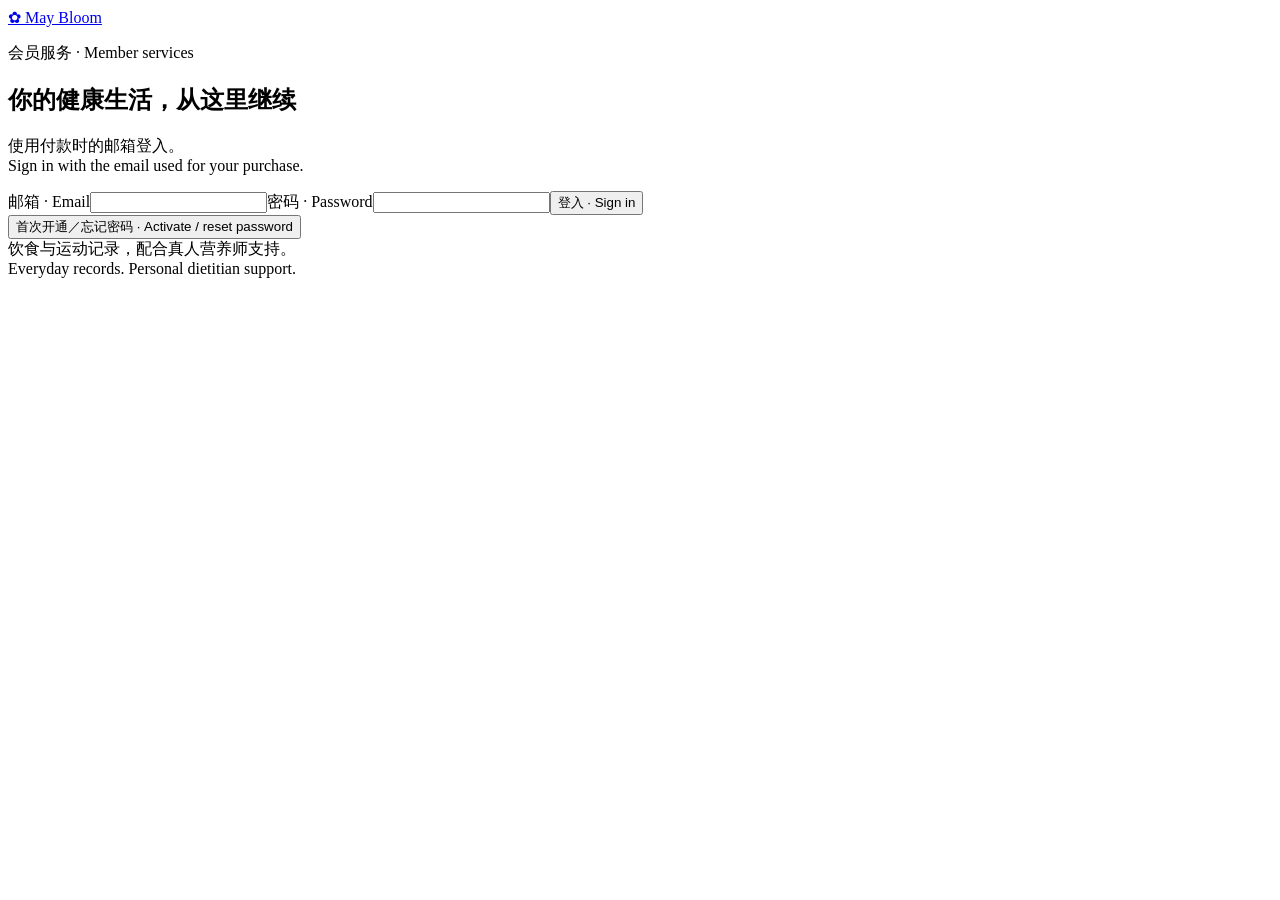
==== automation_service/static/index.html @ 8bfaca50 "Add staged Stripe membership fulfillment and consultation booking Add verified payment reconciliatio" ====
<!doctype html>
<html lang="zh-Hans"><head><meta charset="utf-8"><meta name="viewport" content="width=device-width,initial-scale=1"><title>May Bloom · 会员服务</title><link rel="stylesheet" href="/static/portal.css"><script defer src="/static/portal.js"></script></head>
<body><main><header><a class="brand" href="/">✿ May Bloom</a><p>会员服务 · Member services</p></header>
<p id="notice" role="status" aria-live="polite"></p>
<section id="activate" hidden><h1>欢迎，开始你的记录</h1><p>设置密码，即可使用已购买的服务。<br>Set your password to get started.</p><form id="activate-form"><label for="new-password">新密码 · New password</label><input id="new-password" type="password" autocomplete="new-password" minlength="12" maxlength="128" required><p class="hint">至少12个字符 · At least 12 characters</p><button type="submit">开通账号 · Activate</button></form></section>
<section id="login"><h1>你的健康生活，从这里继续</h1><p>使用付款时的邮箱登入。<br>Sign in with the email used for your purchase.</p><form id="login-form"><label for="email">邮箱 · Email</label><input id="email" type="email" autocomplete="username" maxlength="254" required><label for="password">密码 · Password</label><input id="password" type="password" autocomplete="current-password" maxlength="128" required><button type="submit">登入 · Sign in</button></form><button class="secondary" id="request-activation">首次开通／忘记密码 · Activate / reset password</button></section>
<section id="member" hidden><div class="heading"><h1 id="member-title">欢迎回来</h1><button class="text-button" id="logout">退出 · Sign out</button></div><div id="coach" hidden><h2>开放咨询时间 · Publish availability</h2><p class="hint">选择马来西亚时间（MYT）。每次45分钟，时段之间保留15分钟。</p><form id="slot-form"><label for="slot-time">日期与时间 · Date &amp; time (MYT)</label><input id="slot-time" type="datetime-local" required><button type="submit">开放此时段 · Publish slot</button></form><h2>已开放时段 · Published availability</h2><div id="coach-slots"></div><h2>学员预约 · Member appointments</h2><div id="coach-bookings"></div><h2>需要跟进 · Follow-up</h2><div id="coach-issues"></div></div><div id="member-cards" class="cards"><article class="access"><p>生活记录 · Tracker</p><strong id="access-status"></strong><p id="access-end"></p><a class="button" id="tracker-link" hidden>进入 Tracker →</a></article><article class="consult"><p>线上咨询 · Consultations</p><strong id="credits"></strong><p>剩余次数 · Remaining sessions</p></article></div><a id="billing-link" class="subtle-link" hidden>账单与订阅管理 · Manage billing &amp; subscription</a>
<div id="student-booking"><section class="inner"><h2>选择咨询时间 · Book a consultation</h2><p class="hint">每次45分钟，以下均为马来西亚时间（MYT）。<br>45 minutes per consultation. All times below are Malaysia time.</p><p id="booking-status"></p><div id="slots" class="slot-list"></div></section>
<section class="inner"><h2>我的预约 · My appointments</h2><div id="appointments"></div><p class="hint">会议链接由 May 另行提供。<br>May will provide the meeting link separately.</p></section></div></section>
<footer>饮食与运动记录，配合真人营养师支持。<br>Everyday records. Personal dietitian support.</footer></main></body></html>
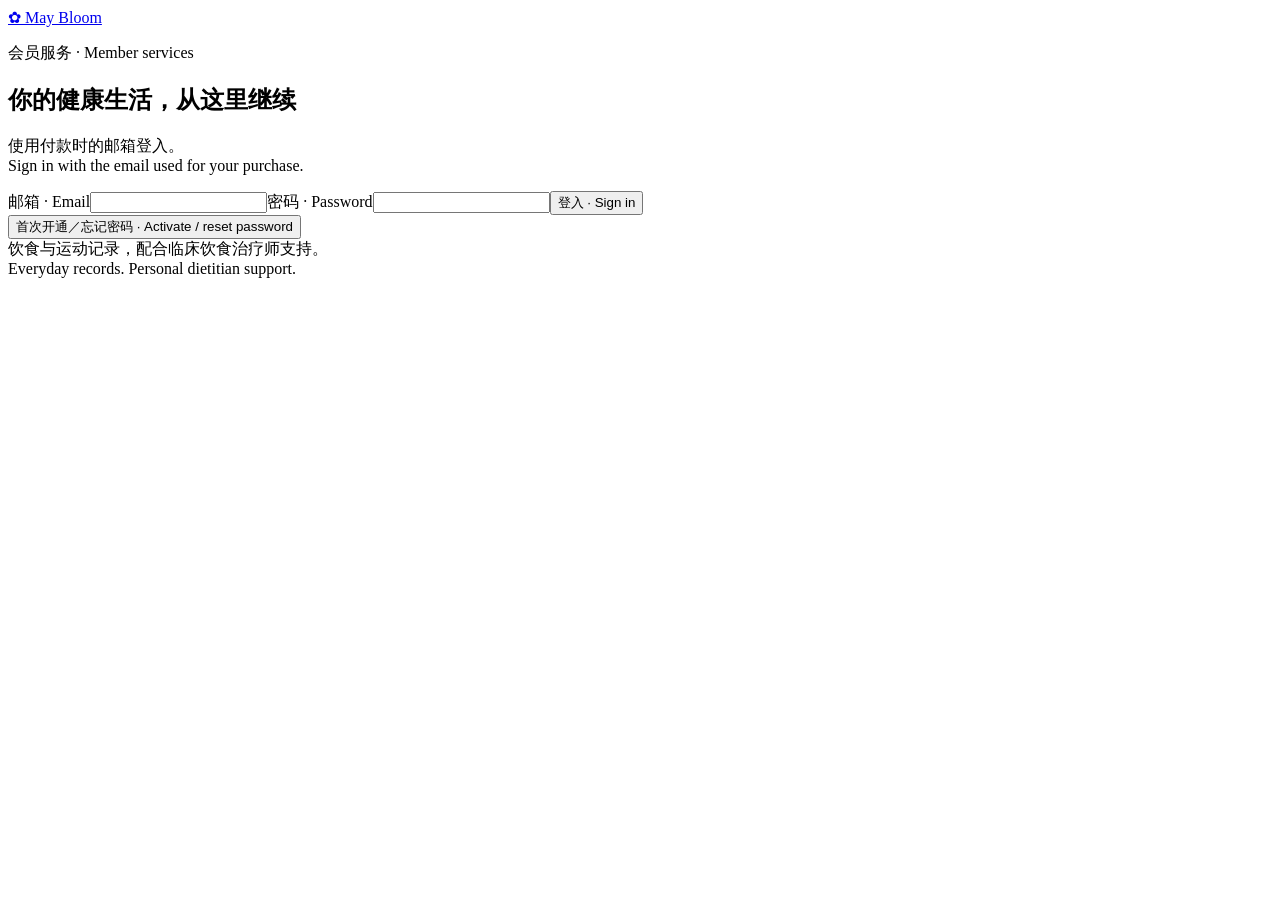
==== commit 73e73a0b: "Add staged slot-first consultation checkout and private intake Implement approved Nov–Dec availabili" ====
--- a/automation_service/static/index.html
+++ b/automation_service/static/index.html
@@ -4,7 +4,8 @@
 <p id="notice" role="status" aria-live="polite"></p>
 <section id="activate" hidden><h1>欢迎，开始你的记录</h1><p>设置密码，即可使用已购买的服务。<br>Set your password to get started.</p><form id="activate-form"><label for="new-password">新密码 · New password</label><input id="new-password" type="password" autocomplete="new-password" minlength="12" maxlength="128" required><p class="hint">至少12个字符 · At least 12 characters</p><button type="submit">开通账号 · Activate</button></form></section>
 <section id="login"><h1>你的健康生活，从这里继续</h1><p>使用付款时的邮箱登入。<br>Sign in with the email used for your purchase.</p><form id="login-form"><label for="email">邮箱 · Email</label><input id="email" type="email" autocomplete="username" maxlength="254" required><label for="password">密码 · Password</label><input id="password" type="password" autocomplete="current-password" maxlength="128" required><button type="submit">登入 · Sign in</button></form><button class="secondary" id="request-activation">首次开通／忘记密码 · Activate / reset password</button></section>
-<section id="member" hidden><div class="heading"><h1 id="member-title">欢迎回来</h1><button class="text-button" id="logout">退出 · Sign out</button></div><div id="coach" hidden><h2>开放咨询时间 · Publish availability</h2><p class="hint">选择马来西亚时间（MYT）。每次45分钟，时段之间保留15分钟。</p><form id="slot-form"><label for="slot-time">日期与时间 · Date &amp; time (MYT)</label><input id="slot-time" type="datetime-local" required><button type="submit">开放此时段 · Publish slot</button></form><h2>已开放时段 · Published availability</h2><div id="coach-slots"></div><h2>学员预约 · Member appointments</h2><div id="coach-bookings"></div><h2>需要跟进 · Follow-up</h2><div id="coach-issues"></div></div><div id="member-cards" class="cards"><article class="access"><p>生活记录 · Tracker</p><strong id="access-status"></strong><p id="access-end"></p><a class="button" id="tracker-link" hidden>进入 Tracker →</a></article><article class="consult"><p>线上咨询 · Consultations</p><strong id="credits"></strong><p>剩余次数 · Remaining sessions</p></article></div><a id="billing-link" class="subtle-link" hidden>账单与订阅管理 · Manage billing &amp; subscription</a>
-<div id="student-booking"><section class="inner"><h2>选择咨询时间 · Book a consultation</h2><p class="hint">每次45分钟，以下均为马来西亚时间（MYT）。<br>45 minutes per consultation. All times below are Malaysia time.</p><p id="booking-status"></p><div id="slots" class="slot-list"></div></section>
+<section id="member" hidden><div class="heading"><h1 id="member-title">欢迎回来</h1><button class="text-button" id="logout">退出 · Sign out</button></div><div id="coach" hidden><h2>开放咨询时间 · Publish availability</h2><p class="hint">选择马来西亚时间（MYT）。每次45分钟，时段之间保留15分钟。</p><form id="slot-form"><label for="slot-time">日期与时间 · Date &amp; time (MYT)</label><input id="slot-time" type="datetime-local" required><button type="submit">开放此时段 · Publish slot</button></form><h2>已开放时段 · Published availability</h2><div id="coach-slots"></div><h2>学员预约 · Member appointments</h2><div id="coach-bookings"></div><h2>需要跟进 · Follow-up</h2><div id="coach-issues"></div><section id="coach-intake" class="inner" hidden><h2>会前资料 · Preparation details</h2><div id="coach-intake-content"></div></section></div><div id="member-cards" class="cards"><article class="access"><p>生活记录 · Tracker</p><strong id="access-status"></strong><p id="access-end"></p><a class="button" id="tracker-link" hidden>进入 Tracker →</a></article><article class="consult"><p>线上咨询 · Consultations</p><strong id="credits"></strong><p>剩余次数 · Remaining sessions</p></article></div><a id="billing-link" class="subtle-link" hidden>账单与订阅管理 · Manage billing &amp; subscription</a>
+<section id="renewal" class="inner" hidden><h2>继续你的记录 · Continue tracking</h2><p>RM48／月，按月自动续费。可在账单管理取消；取消后使用至已付期限。<br>RM48 per month, billed monthly until cancelled. Access continues through the paid period.</p><form id="renewal-form"><label><input id="renewal-consent" type="checkbox" required> 我同意上述月订阅安排 · I agree to the monthly subscription</label><button type="submit">前往安全付款 · Continue to payment</button></form><p class="hint">付款完成后，以确认入账的使用期限为准。<br>Access updates after payment is verified.</p></section>
+<p><a id="intake-link" class="button" href="/intake" hidden>填写／更新会前问卷 · Prepare for your visit</a></p><div id="student-booking"><section class="inner"><h2>选择咨询时间 · Book a consultation</h2><p class="hint">每次45分钟，以下均为马来西亚时间（MYT）。<br>45 minutes per consultation. All times below are Malaysia time.</p><p id="booking-status"></p><div id="slots" class="slot-list"></div></section>
 <section class="inner"><h2>我的预约 · My appointments</h2><div id="appointments"></div><p class="hint">会议链接由 May 另行提供。<br>May will provide the meeting link separately.</p></section></div></section>
-<footer>饮食与运动记录，配合真人营养师支持。<br>Everyday records. Personal dietitian support.</footer></main></body></html>
+<footer>饮食与运动记录，配合临床饮食治疗师支持。<br>Everyday records. Personal dietitian support.</footer></main></body></html>
